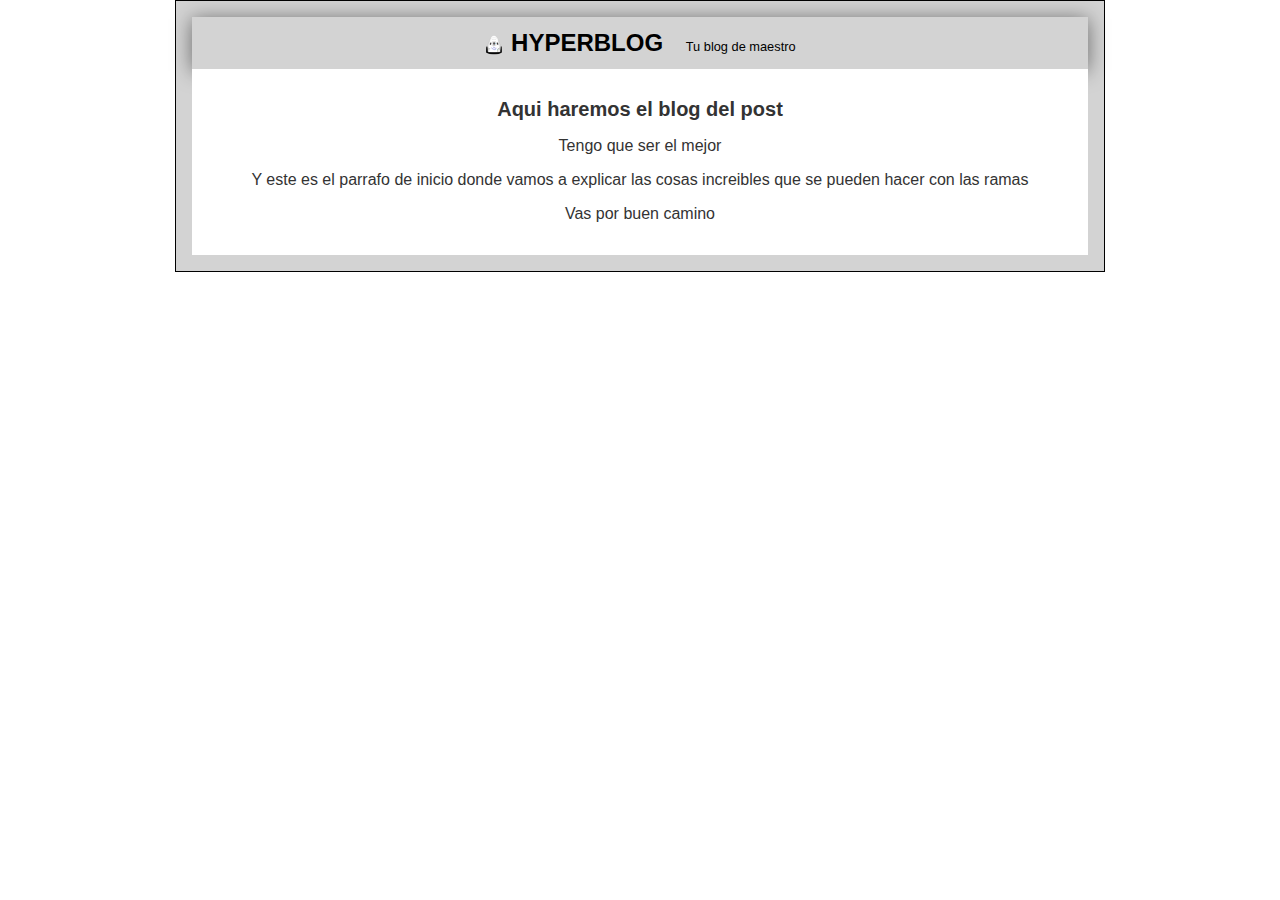
==== bigfoot.html @ 74b5a0ef "color de fondo logo nuevo y mejor color de header" ====
<!DOCTYPE html>
<html lang="en">

<head>
    <meta charset="UTF-8">
    <meta name="viewport" content="width=device-width, initial-scale=1.0">
    <link rel="stylesheet" href="css/styless.css">

    <title>Blog Grey 2.0</title>

</head>

<body>
    <div id="container">
        <div id="cabecera">
            <img id="logo" src="imagenes/dragon.png"/>
            HYPERBLOG 
            <span id="tagline">Tu blog de maestro</span>
        </div>
        <div id="post">
            <h1>Aqui haremos el blog del post</h1>
            <p>Tengo que ser el mejor</p>
            <p>Y este es el parrafo de inicio donde vamos a explicar
                las cosas increibles que se pueden hacer con las ramas
            </p>
            <p>
                Vas por buen camino
            </p>
        </div>
    </div>
</body>

</html>
---- css/styless.css ----
body {
    background-attachment: #1e1f24;
    color: #333;
    text-align: center;
    font-family: Arial, Helvetica, sans-serif;
    font-size: 16px;
    margin: 0;
    padding: 0;
}

#cabecera {

    background: url("../imagenes/dragon.png") no-repeat center center center cover; 
    box-shadow: 0px 2px 20px 0px rgba(0, 0, 0, 0.5);
    color: rgb(0, 0, 0);
    font-weight: bold;
    margin: 0;
    padding: 0.5em;
    text-align: center;
    font-size: 24px;
}

#cabecera #logo {

    width: 20px;
    vertical-align: middle;
}

#cabecera #tagline {

    padding: 0 0 0 1rem;
    font-weight: normal;
    font-size: 0.8rem;
}

#container {

    width: 70%;
    margin: 0 auto;
    padding: 1rem;
    text-align: center;
    border: 1px solid black;
    background-color: lightgray;
}


#container h1 {
    font-size: 20px;

}

#post {

    background: white;
    padding: 1em;

}
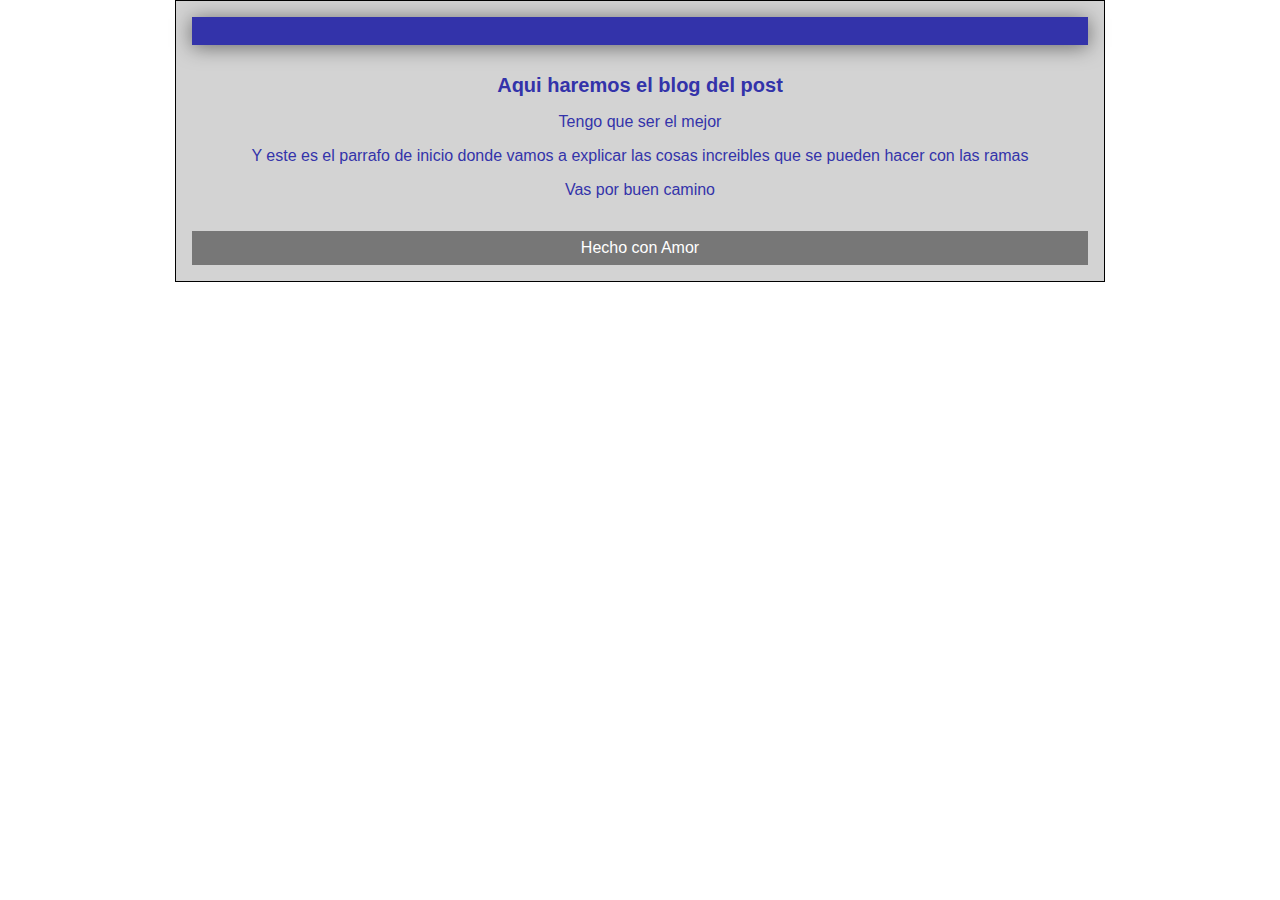
==== commit 6b8cd66e: "Footer terminado" ====
--- a/bigfoot.html
+++ b/bigfoot.html
@@ -13,7 +13,6 @@
 <body>
     <div id="container">
         <div id="cabecera">
-            <img id="logo" src="imagenes/dragon.png"/>
             HYPERBLOG 
             <span id="tagline">Tu blog de maestro</span>
         </div>
@@ -27,6 +26,9 @@
                 Vas por buen camino
             </p>
         </div>
+	<div id="footer">
+		Hecho con Amor 
+	</div>
     </div>
 </body>
 
--- a/css/styless.css
+++ b/css/styless.css
@@ -1,6 +1,7 @@
 body {
-    background-attachment: #1e1f24;
-    color: #333;
+
+    color: #33a;
+
     text-align: center;
     font-family: Arial, Helvetica, sans-serif;
     font-size: 16px;
@@ -10,20 +11,14 @@
 
 #cabecera {
 
-    background: url("../imagenes/dragon.png") no-repeat center center center cover; 
+    background-color: #33a;
     box-shadow: 0px 2px 20px 0px rgba(0, 0, 0, 0.5);
-    color: rgb(0, 0, 0);
+    color: #33a;
     font-weight: bold;
     margin: 0;
-    padding: 0.5em;
+    padding: 0..5rem;
     text-align: center;
     font-size: 24px;
-}
-
-#cabecera #logo {
-
-    width: 20px;
-    vertical-align: middle;
 }
 
 #cabecera #tagline {
@@ -50,8 +45,12 @@
 }
 
 #post {
+    padding: 1em;
+}
 
-    background: white;
-    padding: 1em;
-
-}+#footer {
+    background: #777;
+    color: white;
+    text-align: center;
+    padding: 0.5em; 
+}
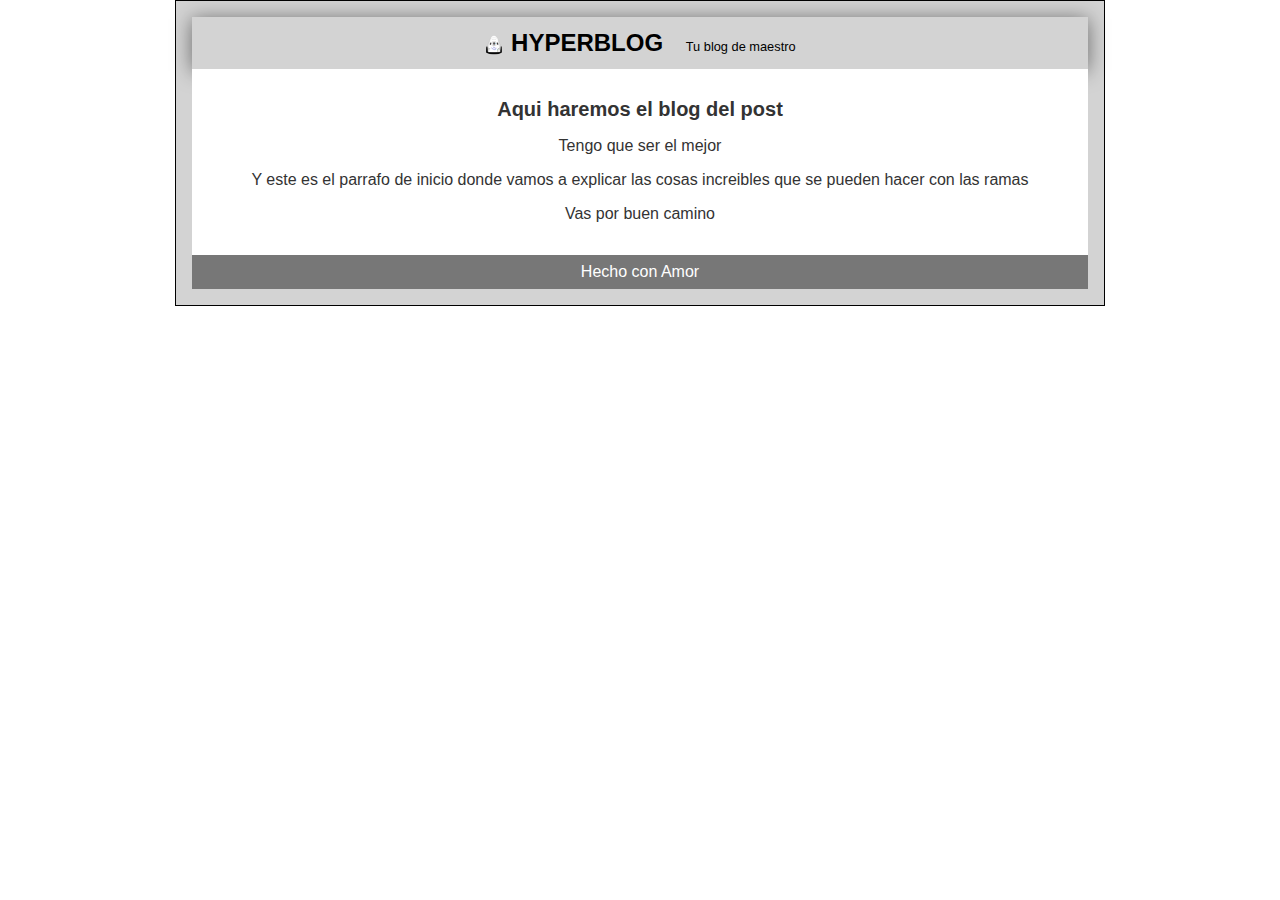
==== commit 0945f5d4: "terminado" ====
--- a/bigfoot.html
+++ b/bigfoot.html
@@ -13,6 +13,7 @@
 <body>
     <div id="container">
         <div id="cabecera">
+            <img id="logo" src="imagenes/dragon.png"/>
             HYPERBLOG 
             <span id="tagline">Tu blog de maestro</span>
         </div>
--- a/css/styless.css
+++ b/css/styless.css
@@ -1,7 +1,6 @@
 body {
-
-    color: #33a;
-
+    background-attachment: #1e1f24;
+    color: #333;
     text-align: center;
     font-family: Arial, Helvetica, sans-serif;
     font-size: 16px;
@@ -11,14 +10,20 @@
 
 #cabecera {
 
-    background-color: #33a;
+    background: url("../imagenes/dragon.png") no-repeat center center center cover; 
     box-shadow: 0px 2px 20px 0px rgba(0, 0, 0, 0.5);
-    color: #33a;
+    color: rgb(0, 0, 0);
     font-weight: bold;
     margin: 0;
-    padding: 0..5rem;
+    padding: 0.5em;
     text-align: center;
     font-size: 24px;
+}
+
+#cabecera #logo {
+
+    width: 20px;
+    vertical-align: middle;
 }
 
 #cabecera #tagline {
@@ -45,8 +50,14 @@
 }
 
 #post {
+
+
+    background: white;
     padding: 1em;
+
 }
+
+
 
 #footer {
     background: #777;
@@ -54,3 +65,4 @@
     text-align: center;
     padding: 0.5em; 
 }
+
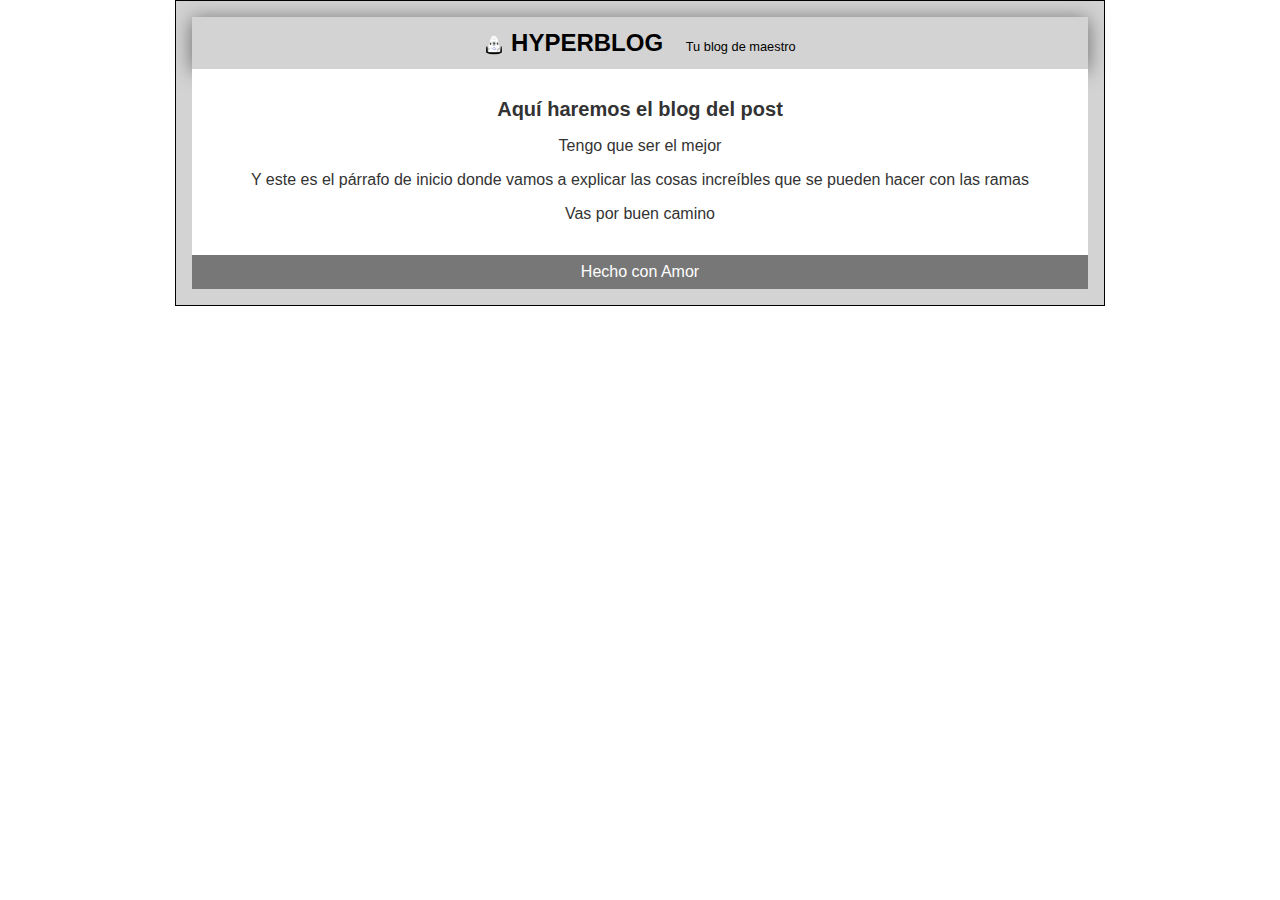
==== commit 5f3102d3: "pull requests" ====
--- a/bigfoot.html
+++ b/bigfoot.html
@@ -18,10 +18,10 @@
             <span id="tagline">Tu blog de maestro</span>
         </div>
         <div id="post">
-            <h1>Aqui haremos el blog del post</h1>
+            <h1>Aquí haremos el blog del post</h1>
             <p>Tengo que ser el mejor</p>
-            <p>Y este es el parrafo de inicio donde vamos a explicar
-                las cosas increibles que se pueden hacer con las ramas
+            <p>Y este es el párrafo de inicio donde vamos a explicar
+                las cosas increíbles que se pueden hacer con las ramas
             </p>
             <p>
                 Vas por buen camino
